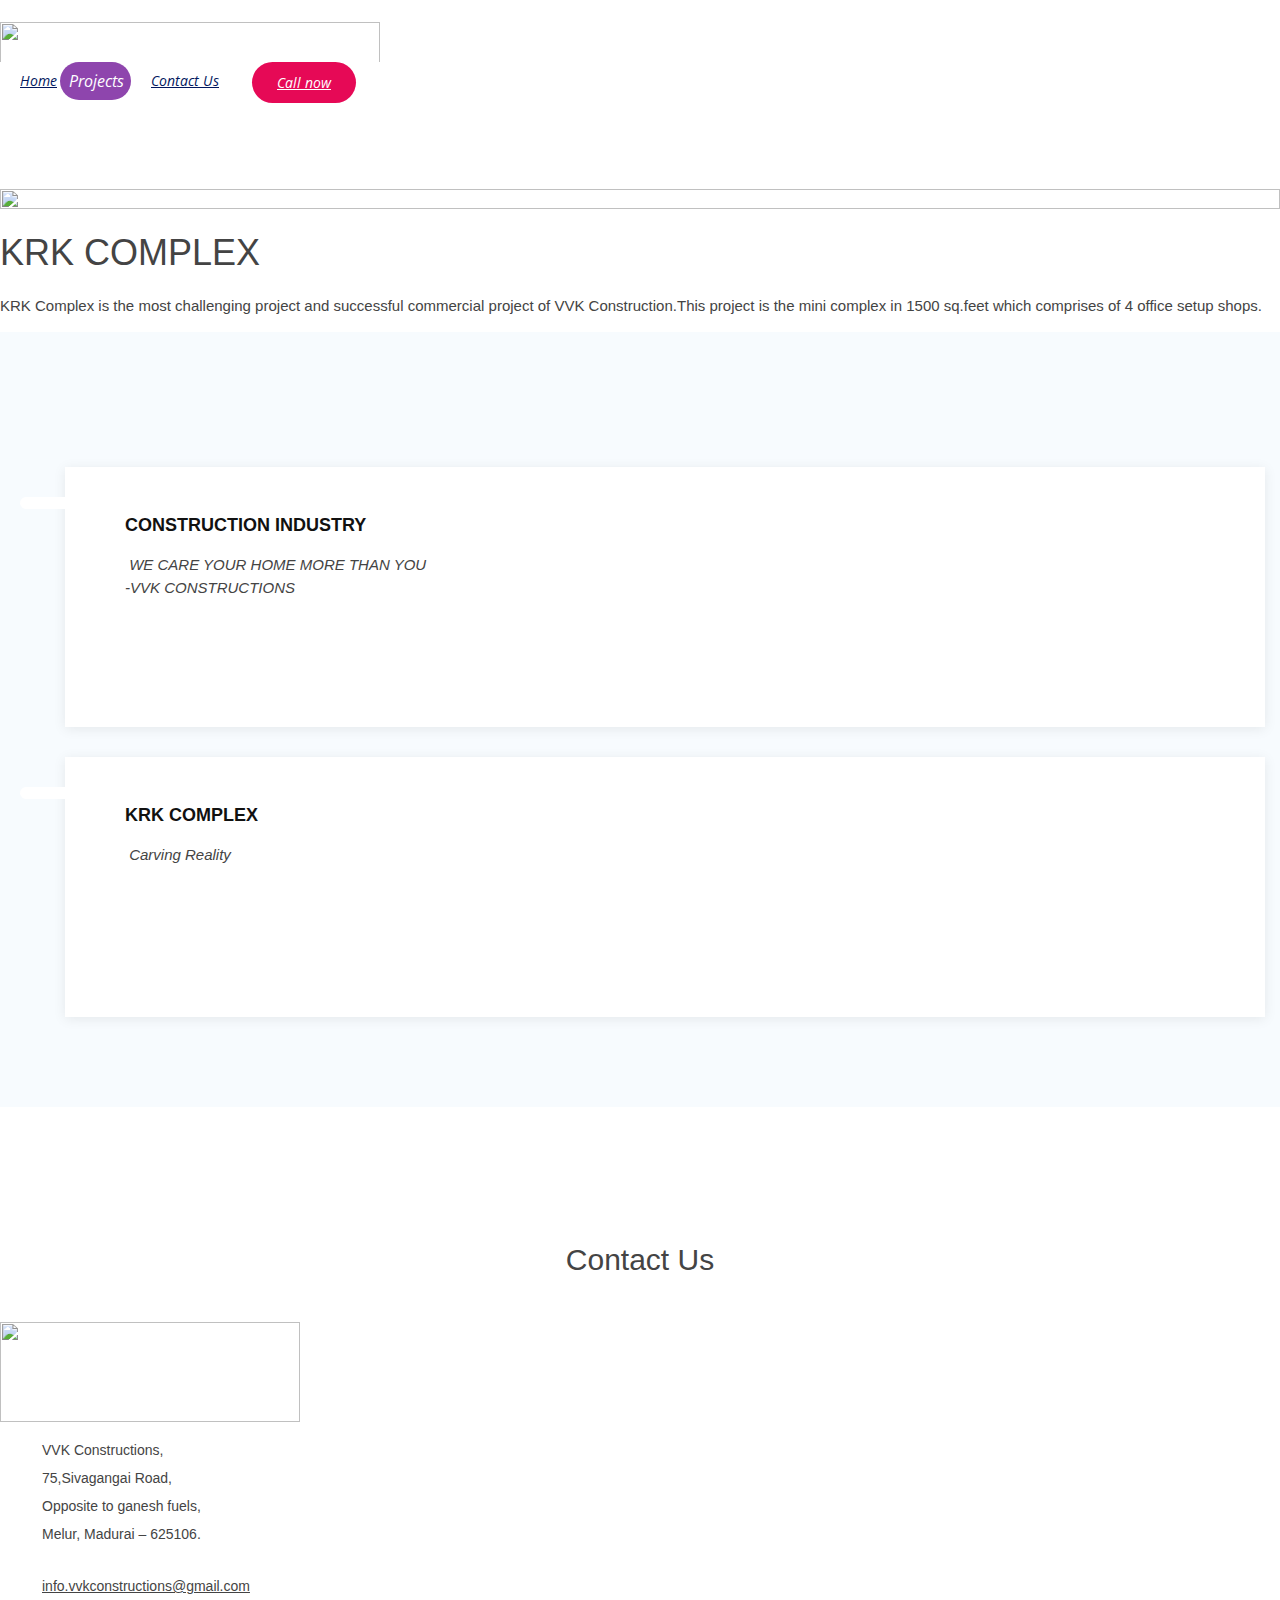
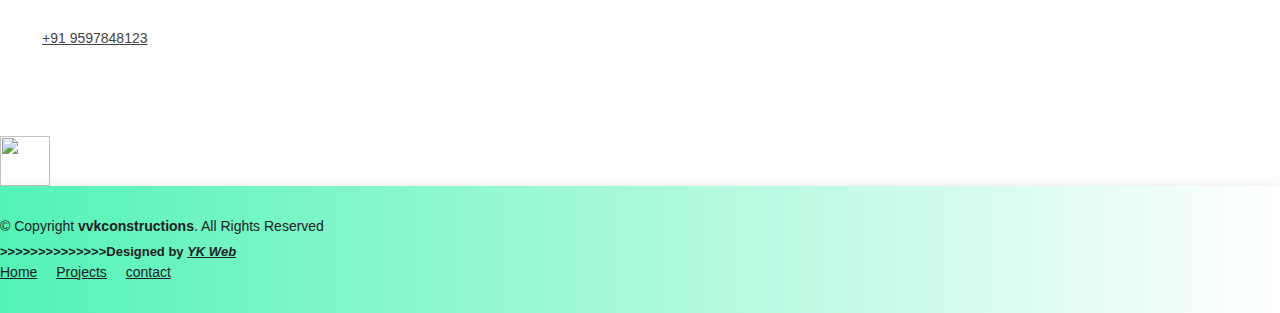
==== krk.html @ 0e964fd3 "Update krk.html" ====
<!DOCTYPE html>
<html lang="en">

<head>
  <meta charset="utf-8">
  <meta content="width=device-width, initial-scale=1.0" name="viewport">

  <title>Vvkconstructions</title>
  <meta content="" name="descriptison">
  <meta content="" name="keywords">

  <!-- Favicons -->
  <link href="assets/img/vvklogosmall.png" rel="icon">
 

  <!-- Google Fonts -->
  <link href="https://fonts.googleapis.com/css?family=Open+Sans:300,300i,400,400i,600,600i,700,700i|Raleway:300,300i,400,400i,500,500i,600,600i,700,700i|Poppins:300,300i,400,400i,500,500i,600,600i,700,700i" rel="stylesheet">

  <!-- Vendor CSS Files -->
  <link href="assets/vendor/bootstrap/css/bootstrap.min.css" rel="stylesheet">
  <link href="assets/vendor/icofont/icofont.min.css" rel="stylesheet">
  <link href="assets/vendor/remixicon/remixicon.css" rel="stylesheet">
  <link href="assets/vendor/boxicons/css/boxicons.min.css" rel="stylesheet">
  <link href="assets/vendor/owl.carousel/assets/owl.carousel.min.css" rel="stylesheet">
  <link href="assets/vendor/venobox/venobox.css" rel="stylesheet">
  <link href="assets/vendor/aos/aos.css" rel="stylesheet">

  <!-- Template Main CSS File -->
  <link href="assets/css/style.css" rel="stylesheet">
  <link rel="stylesheet" href="https://www.w3schools.com/w3css/4/w3.css">


  <!-- =======================================================
  * Template Name:yk web
  ======================================================== -->

</head>

<body>

   <!-- ======= Header ======= -->
  <header id="header" class="fixed-top d-flex align-items-center"style=" background-color: #fff;">
    <div class="container d-flex align-items-center">

      <div class="logo mr-auto">
        <!-- Uncomment below if you prefer to use an image logo -->
       <!-- <h1 class=""><img src="assets/img/vvvklogo.png" height="280" width="400"></h1>-->
        <!-- Uncomment below if you prefer to use an image logo -->
        <a href="index.html"><img src="assets/img/vvvklogo.png" alt="" class="img-fluid" style="height:200px; width:380px;"></a>
      </div>

      <nav class="nav-menu d-none d-lg-block" style="font-style: italic;">
        <ul>
          <li><a href="index.html">Home</a></li>
          <li class="active"><a href="#projects">Projects</a></li>
          <li><a href="#contact1">Contact Us</a></li>

          <li class="get-started"><a href="tel:+91 9597848123">Call now</a></li>
        </ul>
      </nav><!-- .nav-menu -->

    </div>
  </header><!-- End Header -->
  <br>
  <br>
 
<section id="projects">
  <div class="container">
    <img src="assets/img/Projects/proj2.jpg" style="width: 100%;height: 100%;">
   <h1>KRK COMPLEX</h1>
  <p>
KRK Complex is the most challenging project and successful commercial project of VVK Construction.This project is the mini complex in 1500 sq.feet which comprises of 4 office setup shops.</p>
  <!-- ======= Testimonials Section ======= -->
    <section id="testimonials" class="testimonials section-bg" style="background-image: url(); background-repeat: no-repeat;">
      <div class="container">
        <br>
        <div class="owl-carousel testimonials-carousel" data-aos="fade-up" data-aos-delay="200">
<img src="assets/img/projects/proj2.jpg"  alt="">

          <div class="testimonial-wrap">
            <div class="testimonial-item">
              <img src="assets/img/testimonials/testimonials-2.jpg" class="testimonial-img" alt="">
              <p class="hive1"></p>
              <h3>CONSTRUCTION INDUSTRY</h3>
              <p>
                <i class="bx bxs-quote-alt-left quote-icon-left"></i>    
                WE CARE YOUR HOME MORE THAN YOU <br>-VVK CONSTRUCTIONS
                <i class="bx bxs-quote-alt-right quote-icon-right"></i>
              </p>
            </div>
          </div>

          <div class="testimonial-wrap">
            <div class="testimonial-item">
              <img src="assets/img/testimonials/testimonials-4.jpg" class="testimonial-img" alt="">
              <p class="hive1"></p>
              <h3 class="typewrite">KRK COMPLEX</h3>
              <p>
                <i class="bx bxs-quote-alt-left quote-icon-left"></i>
                Carving Reality
                <i class="bx bxs-quote-alt-right quote-icon-right"></i>
              </p>
                          </div>
          </div>
        </div>


      </div>
    </section><!-- End Testimonials Section -->
   </div>
</section>



    <!-- ======= Contact Section ======= -->
    <section id="contact1" class="contact">
      <div class="container">

        <div class="section-title" data-aos="fade-up">
          <h2>Contact Us</h2>
        </div>

        <div class="row">
             
              

          <div class="col-lg-5 col-md-6 mt-4 mt-md-0" data-aos="fade-up" data-aos-delay="200">
            <div class="info">
              <img src="assets/img/vvvklogo.png" height="100" width="300">
              <div>
                <i class="ri-map-pin-line"></i>
                <p>VVK Constructions,<br>
                   75,Sivagangai Road,<br>
                   Opposite to ganesh fuels,<br>
                   Melur, Madurai – 625106.                  </p>
              </div>

              <div>
                <i class="ri-mail-send-line"></i>
                <p><a href="mailto:info.vvkconstructions@gmail.com">info.vvkconstructions@gmail.com</p>
              </div>

              <div>
                <i class="ri-phone-line"></i>
                <p><a href="tel:+91 9597848123">+91 9597848123</a></p>
              </div>

            </div>
          </div>

       
        </div>

      </div>
    </section><!-- End Contact Section -->

  </main><!-- End #main -->
  <div class="bg-text">
            <a href="https://api.whatsapp.com/send?phone=+91 9597848123"><img src="assets/img/services/whatsappa.png" height="50" width="50"></div></a>


  <!-- ======= Footer ======= -->
  <footer id="footer"  style=" background-color: #52F3B6; /* For browsers that do not support gradients */
  background-image: linear-gradient(90deg, #52F3B6, white); /* Standard syntax (must be last) */">
    <div class="container">
      <div class="row d-flex align-items-center">
        <div class="col-lg-6 text-lg-left text-center">
          <div class="copyright">
            &copy; Copyright <strong>vvkconstructions</strong>. All Rights Reserved
          </div>
          <div class="credits">
           <b>>>>>>>>>>>>>>>Designed by <a style="font-style: italic;" href="tel:+91 8110050604">YK Web</b></a>
          </div>
        </div>
        <div class="col-lg-6">
          <nav class="footer-links text-lg-right text-center pt-2 pt-lg-0">
            <a href="index.html" class="scrollto">Home</a>
            <a href="#Projects">Projects</a>
            <a href="#contact">contact</a>
          </nav>
        </div>
      </div>
    </div>
  </footer><!-- End Footer -->

  <a href="#" class="back-to-top"><i class="icofont-simple-up"></i></a>

  <!-- Vendor JS Files -->
  <script src="assets/vendor/jquery/jquery.min.js"></script>
  <script src="assets/vendor/bootstrap/js/bootstrap.bundle.min.js"></script>
  <script src="assets/vendor/jquery.easing/jquery.easing.min.js"></script>
  <script src="assets/vendor/php-email-form/validate.js"></script>
  <script src="assets/vendor/waypoints/jquery.waypoints.min.js"></script>
  <script src="assets/vendor/counterup/counterup.min.js"></script>
  <script src="assets/vendor/owl.carousel/owl.carousel.min.js"></script>
  <script src="assets/vendor/isotope-layout/isotope.pkgd.min.js"></script>
  <script src="assets/vendor/venobox/venobox.min.js"></script>
  <script src="assets/vendor/aos/aos.js"></script>

  <!-- Template Main JS File -->
  <script src="assets/js/main.js"></script>

</body>

</html>
---- assets/css/style.css ----
/**
* Template Name: Vesperr - v2.1.0
* Template URL: https://bootstrapmade.com/vesperr-free-bootstrap-template/
* Author: BootstrapMade.com
* License: https://bootstrapmade.com/license/
*/

/*--------------------------------------------------------------
# General
--------------------------------------------------------------*/
body {
  font-family: "Open Sans", sans-serif;
  color: #444444;
}

a {
  color: #3498db;
}

a:hover {
  color: #5faee3;
  text-decoration: none;
}

h1, h2, h3, h4, h5, h6 {
  font-family: "Raleway", sans-serif;
}

/*--------------------------------------------------------------
# Back to top button
--------------------------------------------------------------*/
.back-to-top {
  position: fixed;
  display: none;
  right: 15px;
  bottom: 15px;
  z-index: 99999;
}

.back-to-top i {
  display: flex;
  align-items: center;
  justify-content: center;
  font-size: 24px;
  width: 40px;
  height: 40px;
  border-radius: 4px;
  background: #3498db;
  color: #fff;
  transition: all 0.4s;
}

.back-to-top i:hover {
  background: #57aae1;
  color: #fff;
}

/*--------------------------------------------------------------
# Disable AOS delay on mobile
--------------------------------------------------------------*/
@media screen and (max-width: 768px) {
  [data-aos-delay] {
    transition-delay: 0 !important;
  }
}

/*--------------------------------------------------------------
# Header
--------------------------------------------------------------*/
#header {
  z-index: 997;
  transition: all 0.5s;
  padding: 22px 0;
}

#header.header-scrolled {
  box-shadow: 0px 2px 15px rgba(0, 0, 0, 0.1);
  padding: 15px 0;
  background: #fff;
}

#header .logo h1 {
  font-size: 32px;
  margin: 0;
  padding: 0;
  line-height: 1;
  font-weight: 700;
  letter-spacing: 1px;
}

#header .logo h1 a, #header .logo h1 a:hover {
  color: #222222;
  text-decoration: none;
}

#header .logo img {
  padding: 0;
  margin: 0;
  max-height: 40px;
}

@media (max-width: 768px) {
  #header {
    background: #fff;
  }
  #header .logo h1 {
    font-size: 28px;
  }
}

/*--------------------------------------------------------------
# Navigation Menu
--------------------------------------------------------------*/
/* Desktop Navigation */
.nav-menu, .nav-menu * {
  margin: 0;
  padding: 0;
  list-style: none;
}

.nav-menu > ul > li {
  position: relative;
  white-space: nowrap;
  float: left;
}

.nav-menu a {
  display: block;
  position: relative;
  padding: 8px 3px 8px 20px;
  color: #02175e;
  transition: 0.3s;
  font-size: 14px;
  font-family: "Open Sans", sans-serif;

}

.nav-menu a:hover, .nav-menu .active > a, .nav-menu li:hover > a {
   font-size: 16px;
  color: #fff;
  background:#8e45ad;
  border-radius: 50px;
  padding: 7px 7px 7px 9px;
  text-decoration: none;
}

.nav-menu .get-started a {
  background: #e60956;
  color: #fff;
  border-radius: 50px;
  margin: 0 0 0 30px;
  padding: 10px 25px
}

.nav-menu .get-started a:hover {
  background: #fff;
  color: #e60956;
}

.nav-menu .drop-down ul {
  display: block;
  position: absolute;
  left: 25px;
  top: calc(100% + 30px);
  z-index: 99;
  opacity: 0;
  visibility: hidden;
  padding: 10px 0;
  background: #fff;
  box-shadow: 0px 0px 30px rgba(127, 137, 161, 0.25);
  transition: ease all 0.3s;
  border-radius: 5px;
}

.nav-menu .drop-down:hover > ul {
  opacity: 1;
  top: 100%;
  visibility: visible;
}

.nav-menu .drop-down li {
  min-width: 180px;
  position: relative;
}

.nav-menu .drop-down ul a {
  padding: 10px 20px;
  font-size: 14px;
  text-transform: none;
  color: #222222;
}

.nav-menu .drop-down ul a:hover, .nav-menu .drop-down ul .active > a, .nav-menu .drop-down ul li:hover > a {
  color: #3498db;
}

.nav-menu .drop-down > a:after {
  content: "\ea99";
  font-family: IcoFont;
  padding-left: 5px;
}

.nav-menu .drop-down .drop-down ul {
  top: 0;
  left: calc(100% - 30px);
}

.nav-menu .drop-down .drop-down:hover > ul {
  opacity: 1;
  top: 0;
  left: 100%;
}

.nav-menu .drop-down .drop-down > a {
  padding-right: 35px;
}

.nav-menu .drop-down .drop-down > a:after {
  content: "\eaa0";
  font-family: IcoFont;
  position: absolute;
  right: 15px;
}

@media (max-width: 1366px) {
  .nav-menu .drop-down .drop-down ul {
    left: -90%;
  }
  .nav-menu .drop-down .drop-down:hover > ul {
    left: -100%;
  }
  .nav-menu .drop-down .drop-down > a:after {
    content: "\ea9d";
  }
}

/* Mobile Navigation */
.mobile-nav-toggle {
  position: fixed;
  right: 15px;
  top: 65px;
  z-index: 9998;
  border: 0;
  background-color: hsla(52, 100%, 100%, 0.26);
  font-size: 24px;
  transition: all 0.4s;
  outline: none !important;
  line-height: 1;
  cursor: pointer;
  text-align: right;
}

.mobile-nav-toggle i {
  color: #222222;
}

.mobile-nav {
  position: fixed;
  top: 55px;
  right: 15px;
  bottom: 15px;
  left: 15px;
  z-index: 9999;
  overflow-y: auto;
  background-color: hsla(52, 100%, 100%, 0.26); /* For browsers that do not support gradients */
  background-image: linear-gradient(90deg, #fff,hsla(52, 100%, 100%, 0.26)); /* Standard syntax (must be last) */
  transition: ease-in-out 0.2s;
  opacity: 0;
  visibility: hidden;
  border-radius: 10px;
  padding: 10px 0;
}

.mobile-nav * {
  margin: 0;
  padding: 0;
  list-style: none;
}

.mobile-nav a {
 display: block;
  position: relative;
  padding: 10px 20px;
  font-weight: 500;
  outline: none;
padding: 8px 3px 8px 20px;
  color: #02175e;
}

.mobile-nav a:hover, .mobile-nav .active > a, .mobile-nav li:hover > a {
    text-decoration: none;
  color: #fff;
  background:#8e45ad;
  border-radius: 0px;
  padding: 7px 7px 7px 9px;
}

.mobile-nav .get-started {
  text-align: center;
  margin-top: 10px;
}

.mobile-nav .get-started a {
background: #e60956;
  color: #fff;
  border-radius: 50px;
  margin: 0 15px;
  padding: 10px 30px;
  display: inline-block;
}

.mobile-nav .get-started a:hover {
  background: #fff;
  color: #e60956;
  border-radius: 50px;
  margin: 0 15px;
  padding: 10px 30px;
  display: inline-block;
}

.mobile-nav .drop-down > a:after {
  content: "\ea99";
  font-family: IcoFont;
  padding-left: 10px;
  position: absolute;
  right: 15px;
}

.mobile-nav .active.drop-down > a:after {
  content: "\eaa1";
}

.mobile-nav .drop-down > a {
  padding-right: 35px;
}

.mobile-nav .drop-down ul {
  display: none;
  overflow: hidden;
}

.mobile-nav .drop-down li {
  padding-left: 20px;
}

.mobile-nav-overly {
  width: 100%;
  height: 100%;
  z-index: 9997;
  top: 0;
  left: 0;
  position: fixed;
  background: rgba(9, 9, 9, 0.6);
  overflow: hidden;
  display: none;
  transition: ease-in-out 0.2s;
}

.mobile-nav-active {
  overflow: hidden;
}

.mobile-nav-active .mobile-nav {
  opacity: 1;
  visibility: visible;
}

.mobile-nav-active .mobile-nav-toggle i {
  color: #fff;
}

/*--------------------------------------------------------------
# Hero Section
--------------------------------------------------------------*/
#hero {
  width: 100%;
  height: 70vh;
  margin-top: 70px;
}

#hero h1 {
  margin: 0 0 10px 0;
  font-size: 48px;
  font-weight: 700;
  line-height: 56px;
  color: black;
}

#hero h2 {
  color: #484848;
  margin-bottom: 50px;
  font-size: 24px;
}

#hero .btn-get-started {
  background: #e60956;
  color: #fff;
  border-radius: 50px;
  margin: 0 0 0 30px;
  padding: 10px 25px

}

#hero .btn-get-started:hover {
 background: #fff;
  color: #e60956;
}

#hero .animated {
  animation: up-down 2s ease-in-out infinite alternate-reverse both;
}

@media (min-width: 1024px) {
  #hero {
    background-attachment: fixed;
  }
}

@media (max-width: 991px) {
  #hero {
    height: 100vh;
  }
  #hero .animated {
    -webkit-animation: none;
    animation: none;
  }
  #hero .hero-img {
    text-align: center;
  }
  #hero .hero-img img {
    width: 50%;
  }
}

@media (max-width: 768px) {
  #hero {
    margin-top: 20px;
  }
  #hero h1 {
    font-size: 28px;
    line-height: 36px;
  }
  #hero h2 {
    font-size: 18px;
    line-height: 24px;
    margin-bottom: 30px;
  }
  #hero .hero-img img {
    width: 70%;
  }
}

@media (max-width: 575px) {
  #hero .hero-img img {
    width: 80%;
  }
}

@-webkit-keyframes up-down {
  0% {
    transform: translateY(10px);
  }
  100% {
    transform: translateY(-10px);
  }
}

@keyframes up-down {
  0% {
    transform: translateY(10px);
  }
  100% {
    transform: translateY(-10px);
  }
}

/*--------------------------------------------------------------
# Sections General
--------------------------------------------------------------*/
section {
  padding: 60px 0;
  overflow: hidden;
}

.section-bg {
  background-color: #f7fbfe;
}

.section-title {
  text-align: center;
  padding-bottom: 30px;
}

.section-title h4 {
  font-size: 32px;
  font-weight: bold;
  text-transform: uppercase;
  position: relative;
  color: #222222;
}

.section-title h4::before, .section-title h4::after {
  content: '';
  width: 50px;
  height: 2px;
  background: #3498db;
  display: inline-block;
}

.section-title h4::before {
  margin: 0 15px 10px 0;
}

.section-title h4::after {
  margin: 0 0 10px 15px;
}

.section-title p {
  margin: 15px 0 0 0;
}

/*--------------------------------------------------------------
# Clients
--------------------------------------------------------------*/
.clients {
  background: #f3f9fd;
  padding: 10px 0;
  text-align: center;
}

.clients .col-lg-2 {
  display: flex;
  align-items: center;
  justify-content: center;
}

.clients img {
  width: 50%;
  -webkit-filter: grayscale(100);
  filter: grayscale(100);
  transition: all 0.4s ease-in-out;
  display: inline-block;
  padding: 10px 0;
}

.clients img:hover {
  -webkit-filter: none;
  filter: none;
  transform: scale(1.1);
}

@media (max-width: 768px) {
  .clients img {
    width: 40%;
  }
}

@media (max-width: 575px) {
  .clients img {
    width: 30%;
  }
}

/*--------------------------------------------------------------
# About Us
--------------------------------------------------------------*/
.about .content h3 {
  font-weight: 600;
  font-size: 26px;
}

.about .content ul {
  list-style: none;
  padding: 0;
}

.about .content ul li {
  padding-left: 28px;
  position: relative;
}

.about .content ul li + li {
  margin-top: 10px;
}

.about .content ul i {
  position: absolute;
  left: 0;
  top: 2px;
  font-size: 20px;
  color: #3498db;
  line-height: 1;
}

.about .content p:last-child {
  margin-bottom: 0;
}

.about .content .btn-learn-more {
  font-family: "Raleway", sans-serif;
  font-weight: 600;
  font-size: 14px;
  letter-spacing: 1px;
  display: inline-block;
  padding: 12px 32px;
  border-radius: 50px;
  transition: 0.3s;
  line-height: 1;
  color: #3498db;
  -webkit-animation-delay: 0.8s;
  animation-delay: 0.8s;
  margin-top: 6px;
  border: 2px solid #3498db;
}

.about .content .btn-learn-more:hover {
  background: #3498db;
  color: #fff;
  text-decoration: none;
}

/*--------------------------------------------------------------
# Counts
--------------------------------------------------------------*/
.counts {
  padding-top: 0;
}

.counts .content {
  padding: 0;
}

.counts .content h3 {
  font-weight: 700;
  font-size: 34px;
  color: #222222;
}

.counts .content p {
  margin-bottom: 0;
}

.counts .content .count-box {
  padding: 20px 0;
  width: 100%;
}

.counts .content .count-box i {
  display: block;
  font-size: 36px;
  color: #3498db;
  float: left;
}

.counts .content .count-box span {
  font-size: 36px;
  line-height: 30px;
  display: block;
  font-weight: 700;
  color: #222222;
  margin-left: 50px;
}

.counts .content .count-box p {
  padding: 15px 0 0 0;
  margin: 0 0 0 50px;
  font-family: "Raleway", sans-serif;
  font-size: 14px;
  color: #484848;
}

.counts .content .count-box a {
  font-weight: 600;
  display: block;
  margin-top: 20px;
  color: #484848;
  font-size: 15px;
  font-family: "Poppins", sans-serif;
  transition: ease-in-out 0.3s;
}

.counts .content .count-box a:hover {
  color: #6f6f6f;
}

@media (max-width: 1024px) {
  .counts .image {
    text-align: center;
  }
  .counts .image img {
    max-width: 70%;
  }
}

@media (max-width: 667px) {
  .counts .image img {
    max-width: 100%;
  }
}

/*--------------------------------------------------------------
# Services
--------------------------------------------------------------*/
.services .icon-box {
  padding: 30px;
  position: relative;
  overflow: hidden;
  background: #fff;
  box-shadow: 0 0 29px 0 rgba(68, 88, 144, 0.12);
  transition: all 0.3s ease-in-out;
  border-radius: 8px;
  z-index: 1;
}

.services .icon-box::before {
  content: '';
  position: absolute;
  background: #e1f0fa;
  right: -60px;
  top: -40px;
  width: 100px;
  height: 100px;
  border-radius: 50px;
  transition: all 0.3s;
  z-index: -1;
}

.services .icon-box:hover::before {
  background: #3498db;
  right: 0;
  top: 0;
  width: 100%;
  height: 100%;
  border-radius: 0px;
}

.services .icon {
  margin: 0 auto 20px auto;
  padding-top: 10px;
  display: inline-block;
  text-align: center;
  border-radius: 50%;
  width: 60px;
  height: 60px;
  background: #3498db;
  transition: all 0.3s ease-in-out;
}

.services .icon i {
  font-size: 36px;
  line-height: 1;
  color: #fff;
}

.services .title {
  font-weight: 700;
  margin-bottom: 15px;
  font-size: 18px;
}

.services .title a {
  color: #111;
}

.services .description {
  font-size: 15px;
  line-height: 28px;
  margin-bottom: 0;
}

.services .icon-box:hover .title a, .services .icon-box:hover .description {
  color: #fff;
}

.services .icon-box:hover .icon {
  background: #fff;
}

.services .icon-box:hover .icon i {
  color: #3498db;
}

/*--------------------------------------------------------------
# More Services
--------------------------------------------------------------*/
.more-services {
  padding-top: 20px;
}

.more-services .card {
  border: 0;
  padding: 160px 20px 20px 20px;
  position: relative;
  width: 100%;
  background-size: cover;
  background-repeat: no-repeat;
  background-position: center center;
}

.more-services .card-body {
  z-index: 10;
  background: rgba(255, 255, 255, 0.9);
  padding: 15px 30px;
  box-shadow: 0px 2px 15px rgba(0, 0, 0, 0.1);
  transition: 0.3s;
  transition: ease-in-out 0.4s;
  border-radius: 5px;
}

.more-services .card-title {
  font-weight: 700;
  text-align: center;
  margin-bottom: 15px;
}

.more-services .card-title a {
  color: #222222;
}

.more-services .card-text {
  color: #5e5e5e;
}

.more-services .read-more a {
  color: #777777;
  text-transform: uppercase;
  font-weight: 600;
  font-size: 12px;
  transition: 0.4s;
}

.more-services .read-more a:hover {
  text-decoration: underline;
}

.more-services .card:hover .card-body {
  background: #3498db;
}

.more-services .card:hover .read-more a, .more-services .card:hover .card-title, .more-services .card:hover .card-title a, .more-services .card:hover .card-text {
  color: #fff;
}

/*--------------------------------------------------------------
# Features
--------------------------------------------------------------*/
.features .icon-box {
  display: flex;
  align-items: center;
  padding: 20px;
  background: #f6f6f6;
  transition: ease-in-out 0.3s;
}

.features .icon-box i {
  font-size: 32px;
  padding-right: 10px;
  line-height: 1;
}

.features .icon-box h3 {
  font-weight: 700;
  margin: 0;
  padding: 0;
  line-height: 1;
  font-size: 16px;
}

.features .icon-box h3 a {
  color: #222222;
  transition: ease-in-out 0.3s;
}

.features .icon-box h3 a:hover {
  color: #3498db;
}

.features .icon-box:hover {
  background: #eef7fc;
}

/*--------------------------------------------------------------
# Testimonials
--------------------------------------------------------------*/
.testimonials .testimonial-wrap {
  padding-left: 50px;
}

.testimonials .testimonial-item {
  box-sizing: content-box;
  padding: 30px 30px 30px 60px;
  margin: 30px 15px;
  min-height: 200px;
  box-shadow: 0px 2px 12px rgba(0, 0, 0, 0.08);
  position: relative;
  background: #fff;
}

.testimonials .testimonial-item .testimonial-img {
  width: 90px;
  border-radius: 10px;
  border: 6px solid #fff;
  position: absolute;
  left: -45px;
}

.testimonials .testimonial-item h3 {
  font-size: 18px;
  font-weight: bold;
  margin: 10px 0 5px 0;
  color: #111;
}

.testimonials .testimonial-item h4 {
  font-size: 14px;
  color: #999;
  margin: 0;
}

.testimonials .testimonial-item .quote-icon-left, .testimonials .testimonial-item .quote-icon-right {
  color: #e1f0fa;
  font-size: 26px;
}

.testimonials .testimonial-item .quote-icon-left {
  display: inline-block;
  left: -5px;
  position: relative;
}

.testimonials .testimonial-item .quote-icon-right {
  display: inline-block;
  right: -5px;
  position: relative;
  top: 10px;
}

.testimonials .testimonial-item p {
  font-style: italic;
  margin: 15px auto 15px auto;
}

.testimonials .owl-nav, .testimonials .owl-dots {
  margin-top: 5px;
  text-align: center;
}

.testimonials .owl-dot {
  display: inline-block;
  margin: 0 5px;
  width: 12px;
  height: 12px;
  border-radius: 50%;
  background-color: #ddd !important;
}

.testimonials .owl-dot.active {
  background-color: #3498db !important;
}

@media (max-width: 767px) {
  .testimonials .testimonial-wrap {
    padding-left: 0;
  }
  .testimonials .testimonial-item {
    padding: 30px;
    margin: 15px;
  }
  .testimonials .testimonial-item .testimonial-img {
    position: static;
    left: auto;
  }
}

/*--------------------------------------------------------------
# Portfolio
--------------------------------------------------------------*/
.portfolio .portfolio-item {
  margin-bottom: 30px;
}

.portfolio #portfolio-flters {
  padding: 0;
  margin: 0 auto 20px auto;
  list-style: none;
  text-align: center;
}

.portfolio #portfolio-flters li {
  cursor: pointer;
  display: inline-block;
  padding: 8px 15px 10px 15px;
  font-size: 14px;
  font-weight: 600;
  line-height: 1;
  text-transform: uppercase;
  color: #222222;
  margin-bottom: 5px;
  transition: all 0.3s ease-in-out;
  border-radius: 3px;
}

.portfolio #portfolio-flters li:hover, .portfolio #portfolio-flters li.filter-active {
  color: #fff;
  background: #8e45ad;
}

.portfolio #portfolio-flters li:last-child {
  margin-right: 0;
}

.portfolio .portfolio-wrap {
  transition: 0.3s;
  position: relative;
  overflow: hidden;
  z-index: 1;
  background: rgba(34, 34, 34, 0.6);
}

.portfolio .portfolio-wrap::before {
  content: "";
  background: rgba(34, 34, 34, 0.6);
  position: absolute;
  left: 0;
  right: 0;
  top: 0;
  bottom: 0;
  transition: all ease-in-out 0.3s;
  z-index: 2;
  opacity: 0;
}

.portfolio .portfolio-wrap img {
  transition: all ease-in-out 0.3s;
}

.portfolio .portfolio-wrap .portfolio-info {
  opacity: 0;
  position: absolute;
  top: 0;
  left: 0;
  right: 0;
  bottom: 0;
  z-index: 3;
  transition: all ease-in-out 0.3s;
  display: flex;
  flex-direction: column;
  justify-content: flex-end;
  align-items: flex-start;
  padding: 20px;
}

.portfolio .portfolio-wrap .portfolio-info h4 {
  font-size: 20px;
  color: #fff;
  font-weight: 600;
}

.portfolio .portfolio-wrap .portfolio-info p {
  color: rgba(255, 255, 255, 0.7);
  font-size: 14px;
  text-transform: uppercase;
  padding: 0;
  margin: 0;
  font-style: italic;
}

.portfolio .portfolio-wrap .portfolio-links {
  text-align: center;
  z-index: 4;
}

.portfolio .portfolio-wrap .portfolio-links a {
  color: #fff;
  margin: 0 5px 0 0;
  font-size: 28px;
  display: inline-block;
  transition: 0.3s;
}

.portfolio .portfolio-wrap .portfolio-links a:hover {
  color: #3498db;
}

.portfolio .portfolio-wrap:hover::before {
  opacity: 1;
}

.portfolio .portfolio-wrap:hover img {
  transform: scale(1.2);
}

.portfolio .portfolio-wrap:hover .portfolio-info {
  opacity: 1;
}

/*--------------------------------------------------------------
# Team
--------------------------------------------------------------*/
.team .member {
  margin-bottom: 20px;
  overflow: hidden;
  text-align: center;
  border-radius: 5px;
  background: #fff;
  box-shadow: 0px 2px 15px rgba(0, 0, 0, 0.1);
}

.team .member .member-img {
  position: relative;
  overflow: hidden;
}

.team .member .social {
  position: absolute;
  left: 0;
  bottom: 0;
  right: 0;
  height: 40px;
  opacity: 0;
  transition: ease-in-out 0.3s;
  text-align: center;
  background: rgba(255, 255, 255, 0.85);
}

.team .member .social a {
  transition: color 0.3s;
  color: #222222;
  margin: 0 10px;
  padding-top: 8px;
  display: inline-block;
}

.team .member .social a:hover {
  color: #3498db;
}

.team .member .social i {
  font-size: 18px;
  margin: 0 2px;
}

.team .member .member-info {
  padding: 25px 15px;
}

.team .member .member-info h4 {
  font-weight: 700;
  margin-bottom: 5px;
  font-size: 18px;
  color: #222222;
}

.team .member .member-info span {
  display: block;
  font-size: 13px;
  font-weight: 400;
  color: #aaaaaa;
}

.team .member .member-info p {
  font-style: italic;
  font-size: 14px;
  line-height: 26px;
  color: #777777;
}

.team .member:hover .social {
  opacity: 1;
}

/*--------------------------------------------------------------
# Pricing
--------------------------------------------------------------*/
.pricing .box {
  padding: 20px;
  background: #f9f9f9;
  text-align: center;
  border-radius: 8px;
  position: relative;
  overflow: hidden;
  border: 2px solid #f9f9f9;
}

.pricing .box h3 {
  font-weight: 400;
  padding: 15px;
  margin-top: 15px;
  font-size: 18px;
  font-weight: 600;
  color: #222222;
}

.pricing .box h4 {
  font-size: 42px;
  color: #3498db;
  font-weight: 500;
  font-family: "Open Sans", sans-serif;
  margin-bottom: 20px;
}

.pricing .box h4 sup {
  font-size: 20px;
  top: -15px;
  left: -3px;
}

.pricing .box h4 span {
  color: #bababa;
  font-size: 16px;
  font-weight: 300;
}

.pricing .box ul {
  padding: 0;
  list-style: none;
  color: #222222;
  text-align: center;
  line-height: 20px;
  font-size: 14px;
}

.pricing .box ul li {
  padding-bottom: 16px;
}

.pricing .box ul i {
  color: #3498db;
  font-size: 18px;
  padding-right: 4px;
}

.pricing .box ul .na {
  color: #ccc;
  text-decoration: line-through;
}

.pricing .box .btn-wrap {
  padding: 15px;
  text-align: center;
}

.pricing .box .btn-buy {
  display: inline-block;
  padding: 10px 40px 12px 40px;
  border-radius: 50px;
  border: 2px solid #3498db;
  color: #3498db;
  font-size: 14px;
  font-weight: 400;
  font-family: "Raleway", sans-serif;
  font-weight: 600;
  transition: 0.3s;
}

.pricing .box .btn-buy:hover {
  background: #3498db;
  color: #fff;
}

.pricing .recommended {
  border-color: #3498db;
}

.pricing .recommended .btn-buy {
  background: #3498db;
  color: #fff;
}

.pricing .recommended .btn-buy:hover {
  background: #2383c4;
  border-color: #2383c4;
}

/*--------------------------------------------------------------
# F.A.Q
--------------------------------------------------------------*/
.faq .faq-item {
  margin: 20px 0;
  padding: 20px 0;
  border-bottom: 1px solid  #e60956;
}

.faq .faq-item i {
  color: #8bc4ea;
  font-size: 24px;
  float: left;
  line-height: 0;
  padding: 13px 0 0 0;
  margin: 0;
}

.faq .faq-item h4 {
  font-size: 16px;
  line-height: 26px;
  font-weight: 500;
  margin: 0 0 10px 32px;
  font-family: "Poppins", sans-serif;
}

.faq .faq-item p {
  font-size: 15px;
}

/*--------------------------------------------------------------
# Contact
--------------------------------------------------------------*/
.contact .contact-about h3 {
  font-size: 28px;
  margin: 0 0 10px 0;
  padding: 0;
  line-height: 1;
  font-weight: 700;
  letter-spacing: 1px;
  color: #222222;
}

.contact .contact-about p {
  font-size: 14px;
  line-height: 24px;
  font-family: "Raleway", sans-serif;
  color: #888;
}

.contact .social-links {
  padding-bottom: 20px;
}

.contact .social-links a {
  font-size: 18px;
  display: inline-block;
  background: #fff;
  color: #3498db;
  line-height: 1;
  padding: 8px 0;
  margin-right: 4px;
  border-radius: 50%;
  text-align: center;
  width: 36px;
  height: 36px;
  transition: 0.3s;
  border: 1px solid #3498db;
}

.contact .social-links a:hover {
  background: #3498db;
  color: #fff;
}

.contact .info {
  color: #444444;
}

.contact .info i {
  font-size: 32px;
  color: #3498db;
  float: left;
  line-height: 1;
}

.contact .info p {
  padding: 0 0 10px 42px;
  line-height: 28px;
  font-size: 14px;
}

.contact .php-email-form .validate {
  display: none;
  color: red;
  margin: 0 0 15px 0;
  font-weight: 400;
  font-size: 13px;
}

.contact .php-email-form .error-message {
  display: none;
  color: #fff;
  background: #ed3c0d;
  text-align: left;
  padding: 15px;
  font-weight: 600;
}

.contact .php-email-form .error-message br + br {
  margin-top: 25px;
}

.contact .php-email-form .sent-message {
  display: none;
  color: #fff;
  background: #18d26e;
  text-align: center;
  padding: 15px;
  font-weight: 600;
}

.contact .php-email-form .loading {
  display: none;
  background: #fff;
  text-align: center;
  padding: 15px;
}

.contact .php-email-form .loading:before {
  content: "";
  display: inline-block;
  border-radius: 50%;
  width: 24px;
  height: 24px;
  margin: 0 10px -6px 0;
  border: 3px solid #18d26e;
  border-top-color: #eee;
  -webkit-animation: animate-loading 1s linear infinite;
  animation: animate-loading 1s linear infinite;
}

.contact .php-email-form input, .contact .php-email-form textarea {
  border-radius: 0;
  box-shadow: none;
  font-size: 14px;
}

.contact .php-email-form button[type="submit"] {
  background: #3498db;
  border: 0;
  padding: 10px 24px;
  color: #fff;
  transition: 0.4s;
  border-radius: 50px;
}

.contact .php-email-form button[type="submit"]:hover {
  background: #2383c4;
}

@-webkit-keyframes animate-loading {
  0% {
    transform: rotate(0deg);
  }
  100% {
    transform: rotate(360deg);
  }
}

@keyframes animate-loading {
  0% {
    transform: rotate(0deg);
  }
  100% {
    transform: rotate(360deg);
  }
}

/*--------------------------------------------------------------
# Breadcrumbs
--------------------------------------------------------------*/
.breadcrumbs {
  padding: 15px 0;
  background: #f8f8f8;
  min-height: 40px;
  margin-top: 86px;
}

@media (max-width: 992px) {
  .breadcrumbs {
    margin-top: 72px;
  }
}

.breadcrumbs h2 {
  font-size: 28px;
  font-weight: 400;
  margin: 0;
}

.breadcrumbs ol {
  display: flex;
  flex-wrap: wrap;
  list-style: none;
  padding: 0;
  margin: 0;
  font-size: 14px;
}

@media (max-width: 992px) {
  .breadcrumbs ol {
    margin-top: 10px;
  }
}

.breadcrumbs ol li + li {
  padding-left: 10px;
}

.breadcrumbs ol li + li::before {
  display: inline-block;
  padding-right: 10px;
  color: #3c3c3c;
  content: "/";
}

@media (max-width: 768px) {
  .breadcrumbs .d-flex {
    display: block !important;
  }
  .breadcrumbs ol {
    display: block;
  }
  .breadcrumbs ol li {
    display: inline-block;
  }
}

/*--------------------------------------------------------------
# Portfolio Details
--------------------------------------------------------------*/
.portfolio-details {
  padding-top: 20px;
}

.portfolio-details .portfolio-title {
  font-size: 26px;
  font-weight: 700;
  margin-bottom: 20px;
}

.portfolio-details .portfolio-details-carousel .owl-nav, .portfolio-details .portfolio-details-carousel .owl-dots {
  margin-top: 5px;
  text-align: center;
}

.portfolio-details .portfolio-details-carousel .owl-dot {
  display: inline-block;
  margin: 0 5px;
  width: 12px;
  height: 12px;
  border-radius: 50%;
  background-color: #ddd !important;
}

.portfolio-details .portfolio-details-carousel .owl-dot.active {
  background-color: #3498db !important;
}

.portfolio-details .portfolio-info {
  padding-top: 45px;
}

.portfolio-details .portfolio-info h3 {
  font-size: 22px;
  font-weight: 400;
  margin-bottom: 20px;
}

.portfolio-details .portfolio-info ul {
  list-style: none;
  padding: 0;
  font-size: 15px;
}

.portfolio-details .portfolio-info ul li + li {
  margin-top: 10px;
}

.portfolio-details .portfolio-info p {
  font-size: 15px;
  padding: 15px 0 0 0;
}

@media (max-width: 992px) {
  .portfolio-details .portfolio-info {
    padding-top: 20px;
  }
}

/*--------------------------------------------------------------
# Footer
--------------------------------------------------------------*/
#footer {
  background: #fff;
  box-shadow: 0px 0px 12px 0px rgba(0, 0, 0, 0.1);
  padding: 30px 0;
  color: #222222;
  font-size: 14px;
}

#footer .credits {
  font-size: 13px;
  padding-top: 5px;
  color: #222222;
}

#footer .footer-links a {
  color: #222222;
  padding-left: 15px;
}

#footer .footer-links a:first-child {
  padding-left: 0;
}

#footer .footer-links a:hover {
  color: #3498db;
}
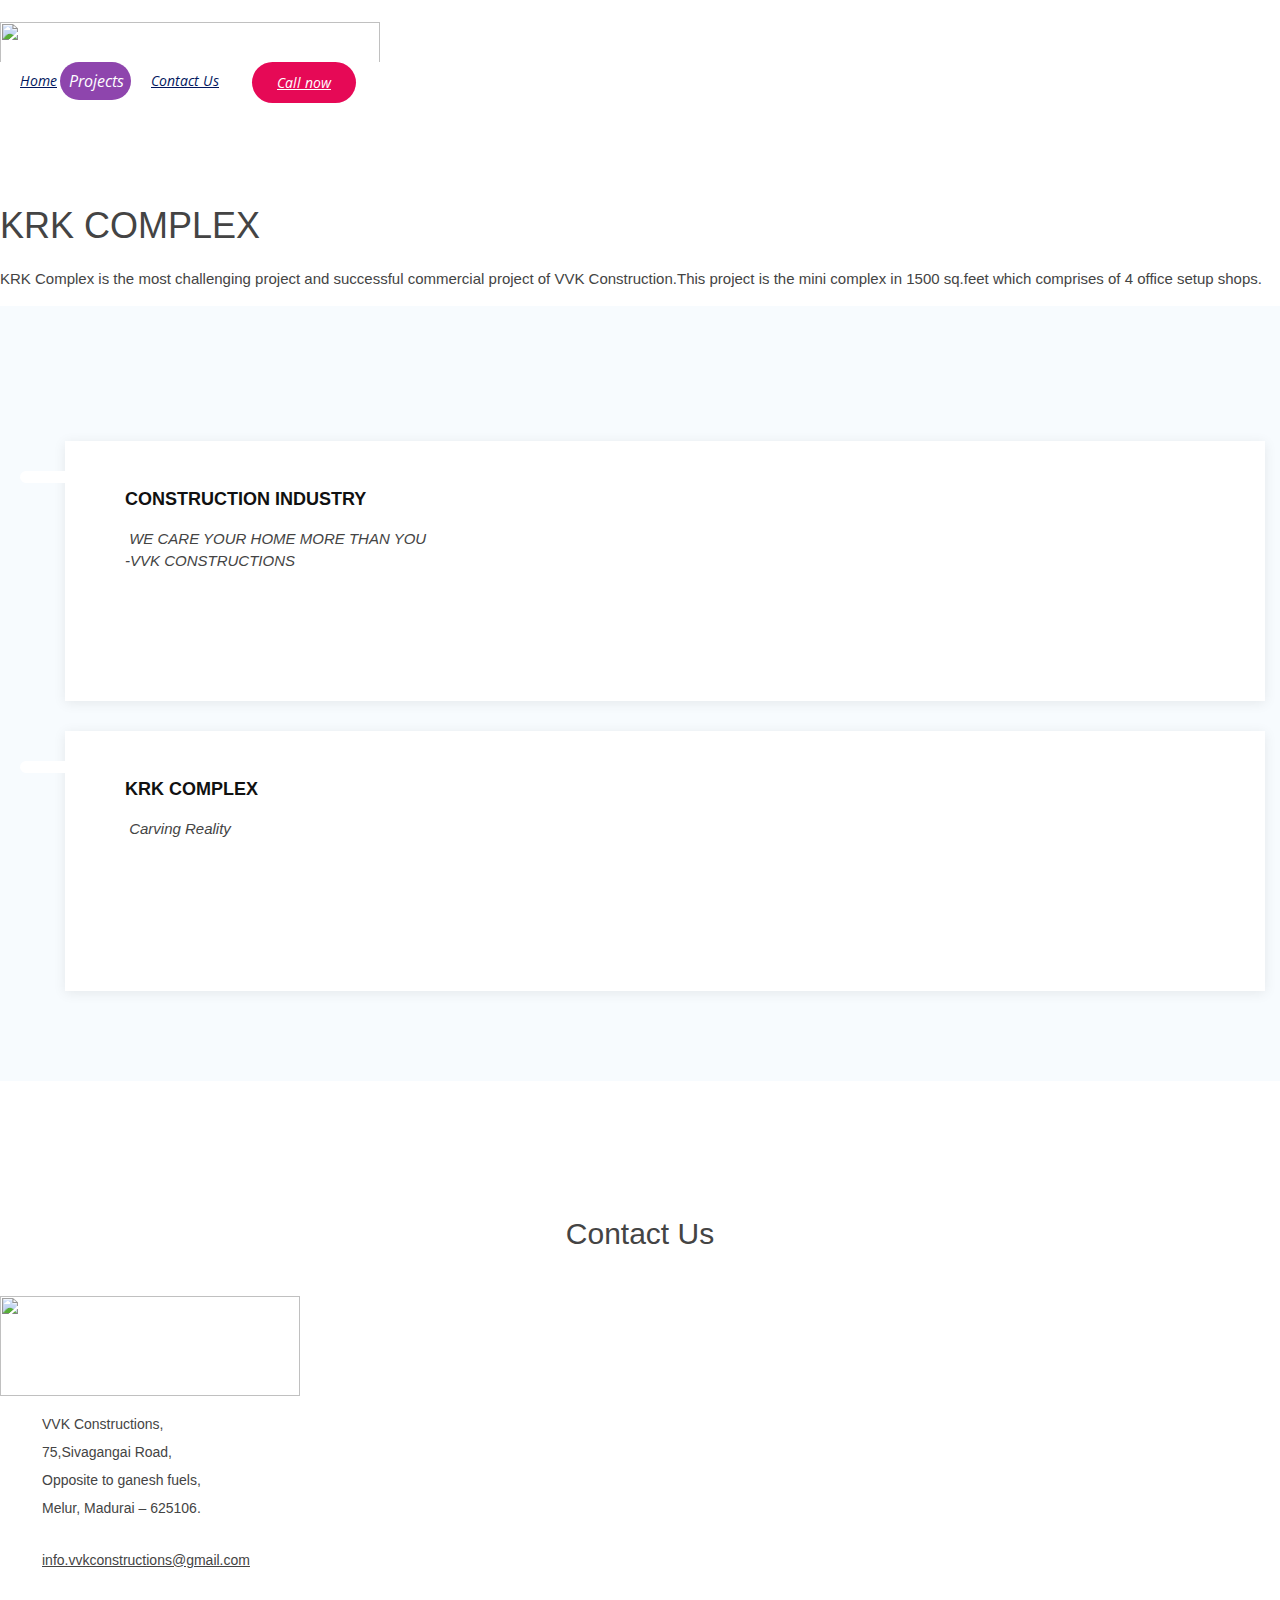
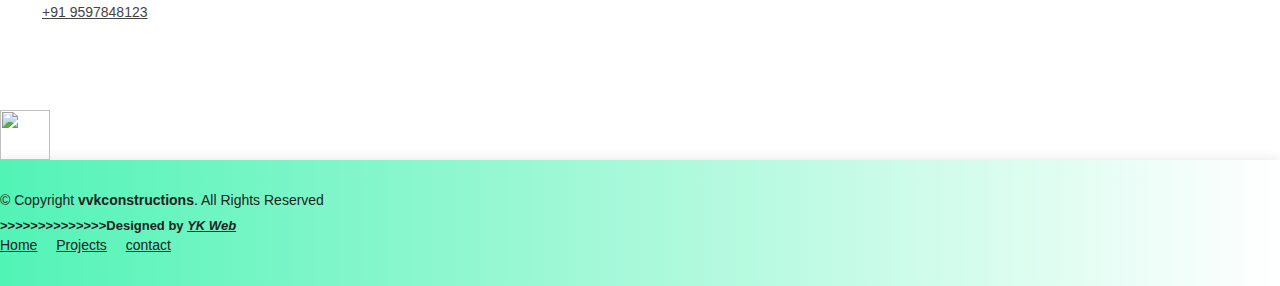
==== commit 4ea16772: "Update krk.html" ====
--- a/krk.html
+++ b/krk.html
@@ -66,7 +66,6 @@
  
 <section id="projects">
   <div class="container">
-    <img src="assets/img/Projects/proj2.jpg" style="width: 100%;height: 100%;">
    <h1>KRK COMPLEX</h1>
   <p>
 KRK Complex is the most challenging project and successful commercial project of VVK Construction.This project is the mini complex in 1500 sq.feet which comprises of 4 office setup shops.</p>
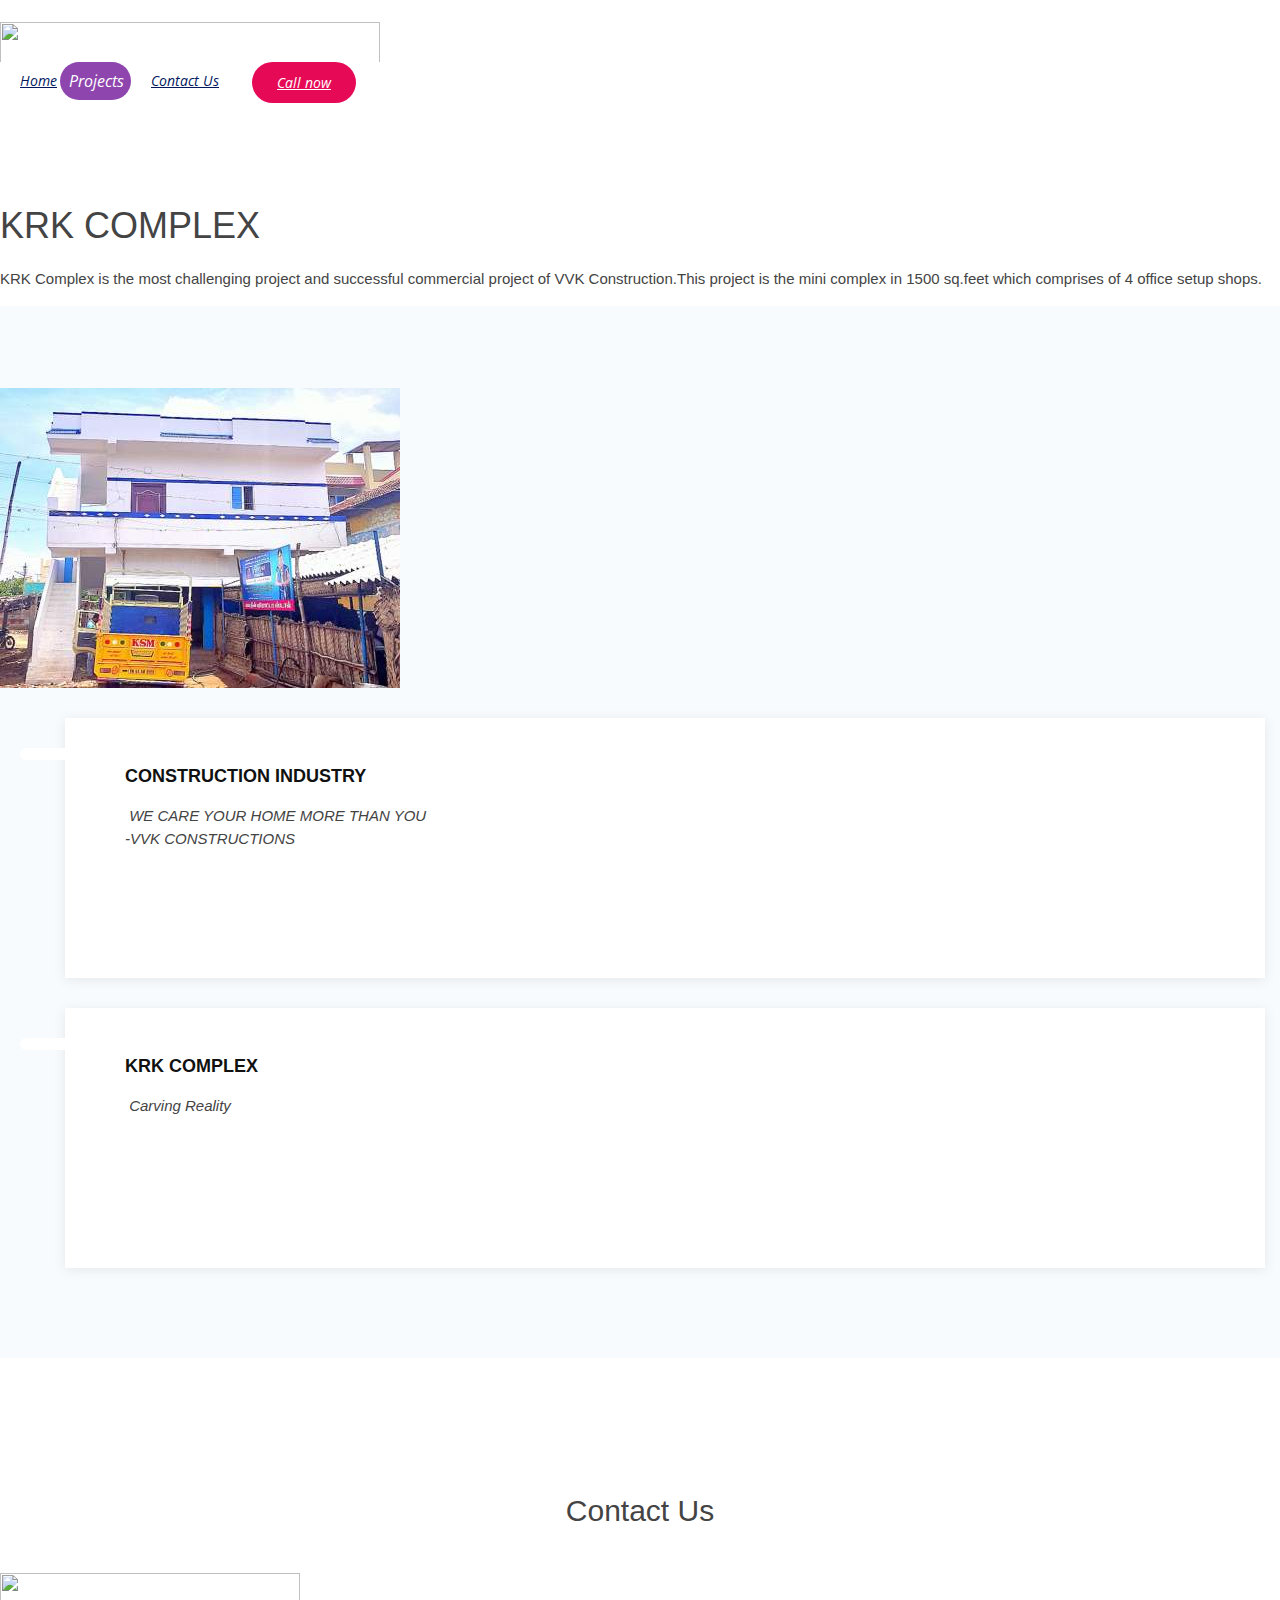
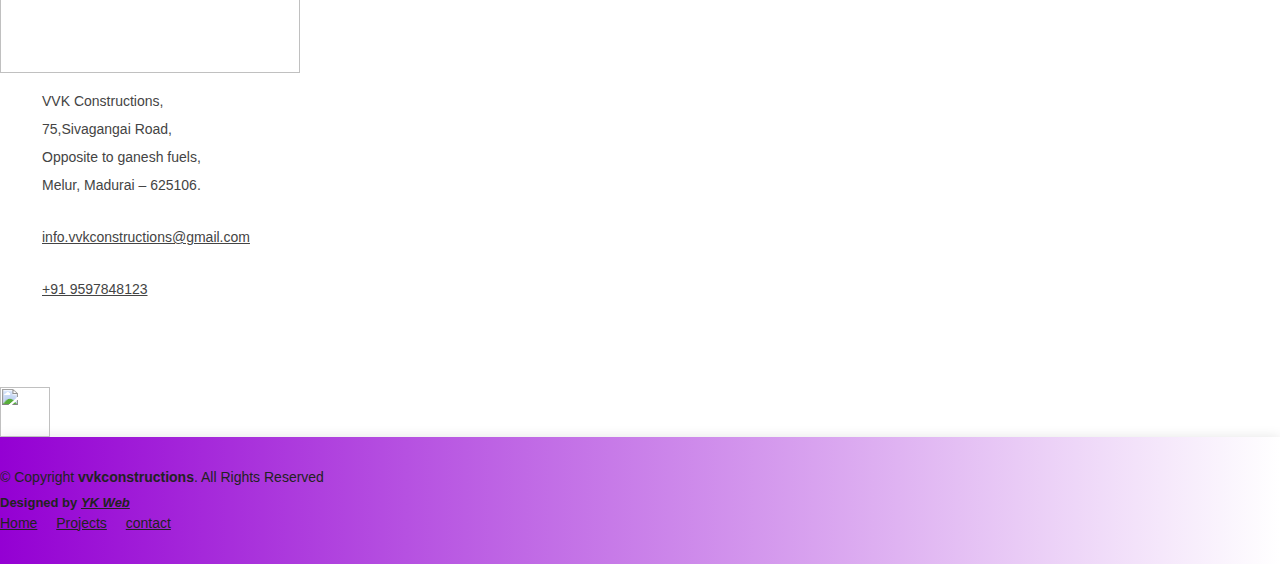
==== commit e855a26d: "Update krk.html" ====
--- a/krk.html
+++ b/krk.html
@@ -33,7 +33,7 @@
   <!-- =======================================================
   * Template Name:yk web
   ======================================================== -->
-
+<meta name="theme-color" content="#9400D3	" >
 </head>
 
 <body>
@@ -159,8 +159,8 @@
 
 
   <!-- ======= Footer ======= -->
-  <footer id="footer"  style=" background-color: #52F3B6; /* For browsers that do not support gradients */
-  background-image: linear-gradient(90deg, #52F3B6, white); /* Standard syntax (must be last) */">
+  <footer id="footer"  style=" background-color: #9400D3; /* For browsers that do not support gradients */
+  background-image: linear-gradient(90deg, #9400D3, white); /* Standard syntax (must be last) */">
     <div class="container">
       <div class="row d-flex align-items-center">
         <div class="col-lg-6 text-lg-left text-center">
@@ -168,7 +168,7 @@
             &copy; Copyright <strong>vvkconstructions</strong>. All Rights Reserved
           </div>
           <div class="credits">
-           <b>>>>>>>>>>>>>>>Designed by <a style="font-style: italic;" href="tel:+91 8110050604">YK Web</b></a>
+            <strong>Designed by <a style="font-style: italic;" href="https://api.whatsapp.com/send?phone=+91 8110050604">YK Web</a></strong>
           </div>
         </div>
         <div class="col-lg-6">
